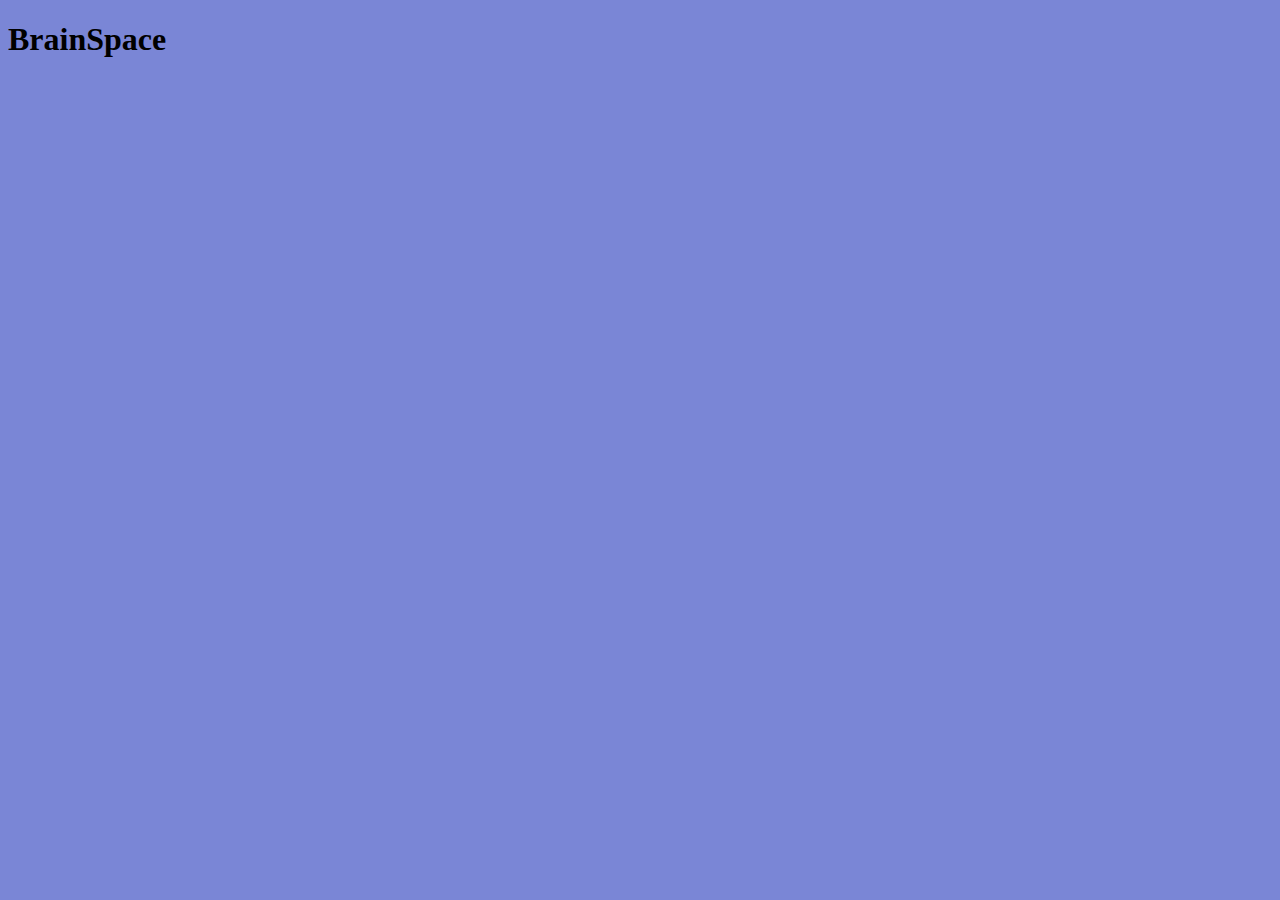
==== visual/client/index.html @ d086aeda "Server, styling, d3 adjustments" ====
<!DOCTYPE html>
<html>
  <head>
    <title>Brain Visualization</title>
    <meta http-equiv="content-type" content="text/html" charset="utf-8">
    <script type="text/javascript" src="http://mbostock.github.com/d3/d3.js?1.29.1"></script>
    <link rel="stylesheet" href="visual.css">
  </head>

  <header>
    <h1>BrainSpace</h1>
  </header>
  <body>

    <script type="text/javascript" src="visual.js"></script>
  </body>
  </html>
---- visual/client/visual.css ----
body {
      background-color: #7A86D6;
    }

    .link {
      stroke:  #000000;
    }

    .node {
      pointer-events: none;
      font: 12px sans-serif;
    }

    .shadow {
     background-color: #7A86D6;
     font: 16px;
     border: 9px solid;
    }

    circle {
      fill: #ccc;
      stroke: #333;
      stroke-width: 1.5px;
    }

    title {
      background-color: #B4B8D4;
    }
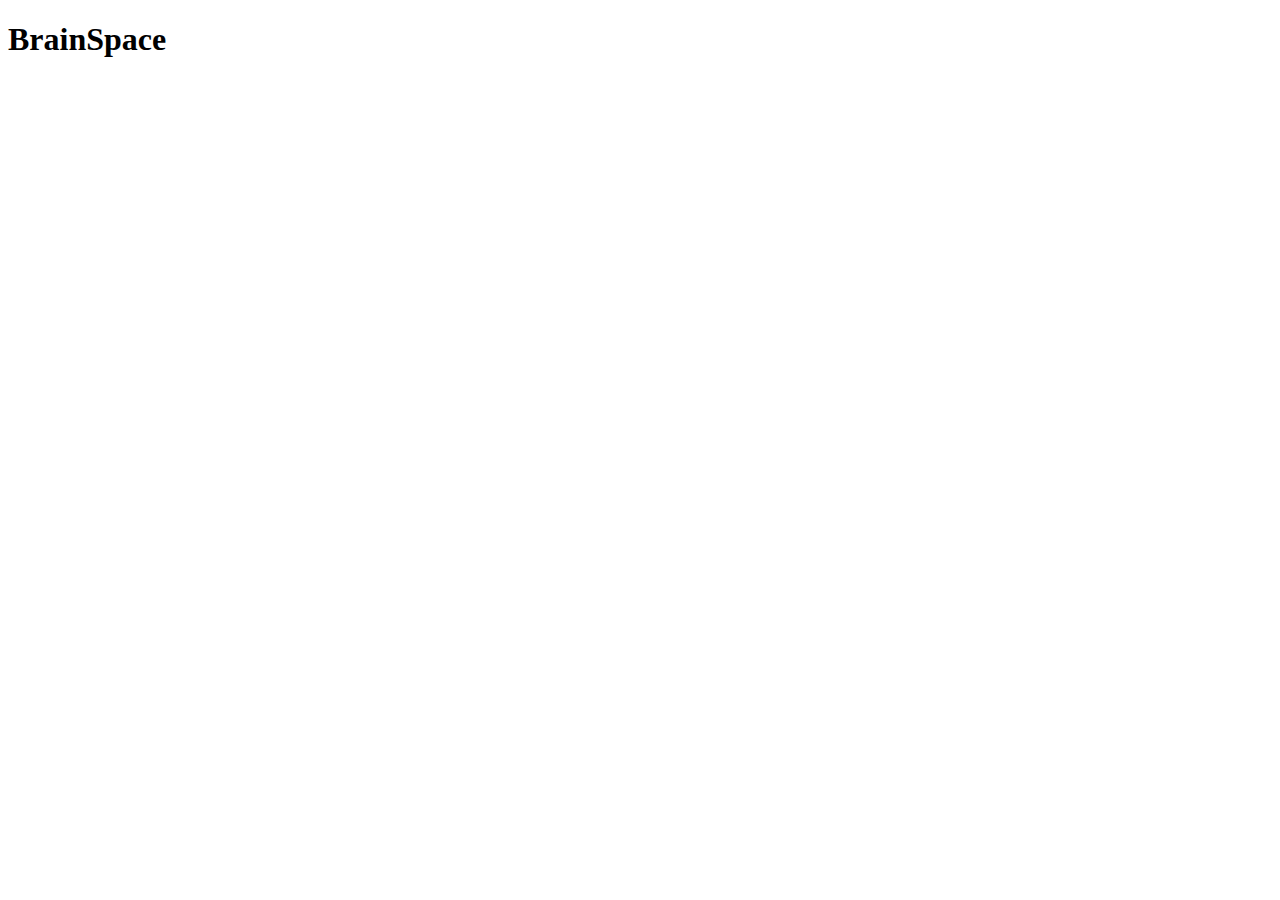
==== commit beb7c5a3: "Refactor, styling" ====
--- a/visual/client/index.html
+++ b/visual/client/index.html
@@ -4,7 +4,9 @@
     <title>Brain Visualization</title>
     <meta http-equiv="content-type" content="text/html" charset="utf-8">
     <script type="text/javascript" src="http://mbostock.github.com/d3/d3.js?1.29.1"></script>
-    <link rel="stylesheet" href="visual.css">
+   <!-- <script type='text/javascript' src='/lib/jquery.tipsy.js'></script> -->
+    <link rel="stylesheet" href="/stylesheets/tipsy.css" type="text/css" />
+    <link rel="stylesheet" href="/stylesheets/visual.css">
   </head>
 
   <header>
@@ -12,6 +14,6 @@
   </header>
   <body>
 
-    <script type="text/javascript" src="visual.js"></script>
+    <script type="text/javascript" src="src/visual.js"></script>
   </body>
   </html>